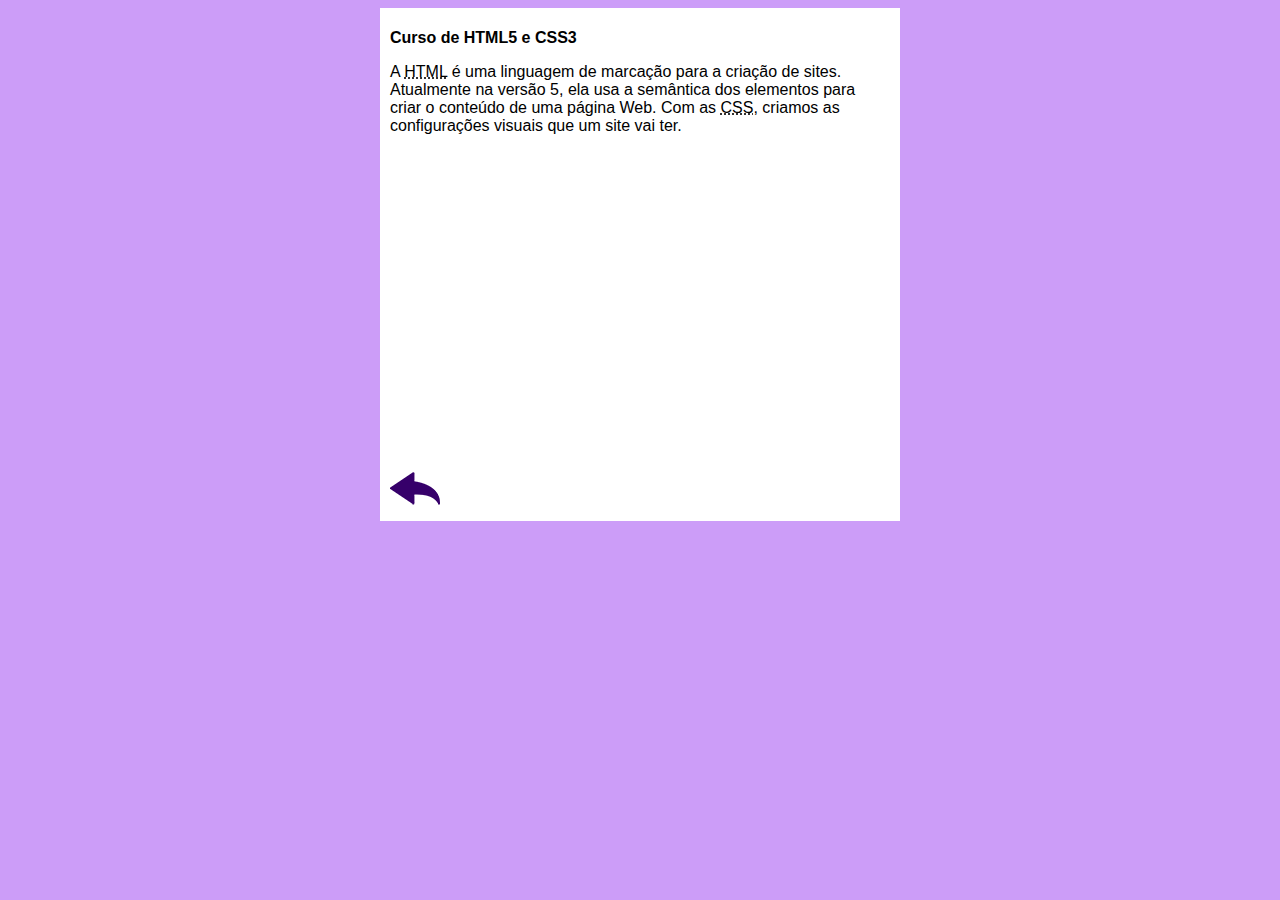
==== curso-html.html @ 3737de4a "fd" ====
<!DOCTYPE html>
<html lang="pt-br">
<head>
    <meta charset="UTF-8">
    <meta name="viewport" content="width=device-width, initial-scale=1.0">
    <title>Curso de HTML</title>
    <link rel="stylesheet" href="estilos/style.css">
</head>
<body>
    <main>
        <header>
            <h1>Curso de HTML5 e CSS3</h1>
        </header>
        <article>
            <p>A <abbr title="HyperText Markup Language">HTML</abbr> é uma linguagem de marcação para a criação de sites. Atualmente na versão 5, ela usa a semântica dos elementos para criar o conteúdo de uma página Web. Com as <abbr title="Cascading Style Sheets">CSS</abbr>, criamos as configurações visuais que um site vai ter.</p>

            <iframe width="560" height="315" src="https://www.youtube.com/embed/riSVzwlSnhw" frameborder="0" allow="accelerometer; autoplay; encrypted-media; gyroscope; picture-in-picture" allowfullscreen></iframe>

            <a href="index.html"><img src="imagens/btn-back.png" alt="Voltar"></a>
            
        </article>
    </main>
</body>
</html>
---- estilos/style.css ----
*{
    font-family: Arial, Helvetica, sans-serif;
    font-size: 16px;;
}
body{
    background-color: rgb(204, 157, 248);
}
main{ 
    background-color: white;
    width: 500px;
    margin: auto;
    padding: 10px;
    box-shadow: 3px 3px Spx rgba(0, 0, 0, 473);
}
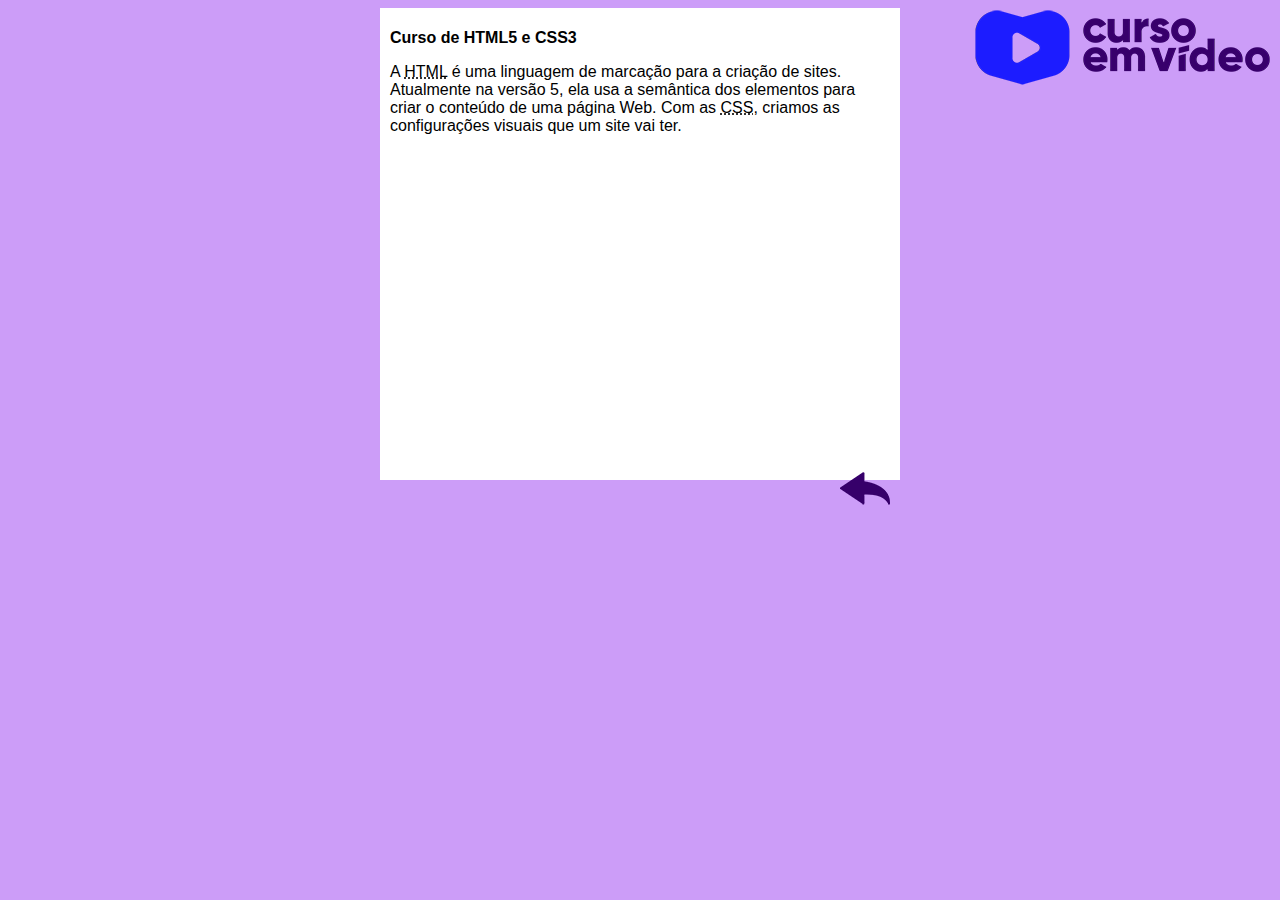
==== commit 04bd91bf: "Update curso-html.html" ====
--- a/curso-html.html
+++ b/curso-html.html
@@ -4,7 +4,8 @@
     <meta charset="UTF-8">
     <meta name="viewport" content="width=device-width, initial-scale=1.0">
     <title>Curso de HTML</title>
-    <link rel="stylesheet" href="estilos/style.css">
+        <link rel="stylesheet" href="estilos/style.css">
+        <img src="imagens/curso-em-video-cor.png" alt="Curso em vídeo">
 </head>
 <body>
     <main>
--- a/estilos/style.css
+++ b/estilos/style.css
@@ -5,10 +5,16 @@
 body{
     background-color: rgb(204, 157, 248);
 }
+img{
+    float:right;
+}
 main{ 
     background-color: white;
     width: 500px;
     margin: auto;
     padding: 10px;
     box-shadow: 3px 3px Spx rgba(0, 0, 0, 473);
-}+    img{
+        ;
+    }
+}
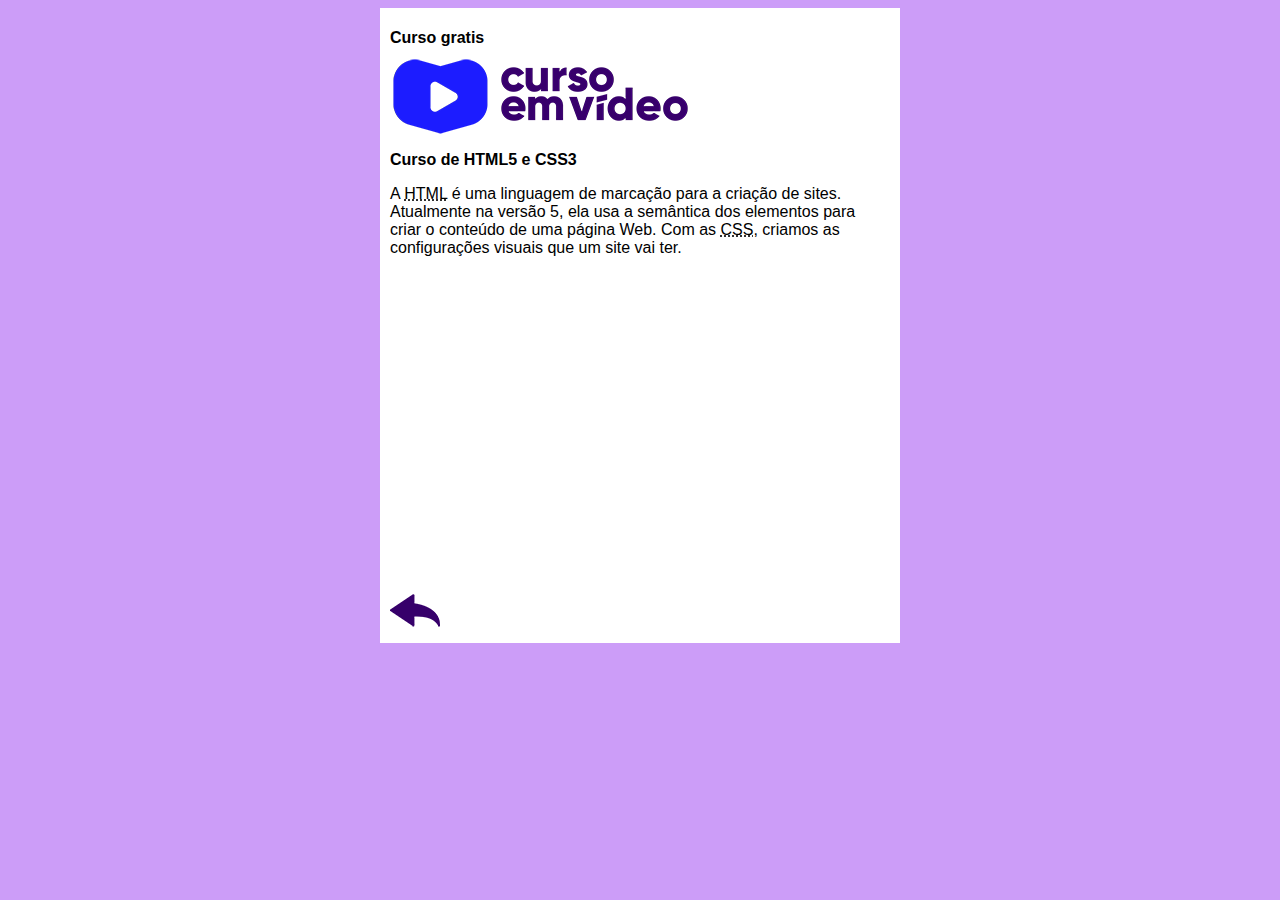
==== commit db197950: "alteração" ====
--- a/curso-html.html
+++ b/curso-html.html
@@ -5,10 +5,14 @@
     <meta name="viewport" content="width=device-width, initial-scale=1.0">
     <title>Curso de HTML</title>
         <link rel="stylesheet" href="estilos/style.css">
-        <img src="imagens/curso-em-video-cor.png" alt="Curso em vídeo">
+        
 </head>
 <body>
     <main>
+        <head>
+            <h1>Curso gratis</h1>
+            <img src="imagens/curso-em-video-cor.png" alt="">
+        </head>
         <header>
             <h1>Curso de HTML5 e CSS3</h1>
         </header>
--- a/estilos/style.css
+++ b/estilos/style.css
@@ -5,7 +5,7 @@
 body{
     background-color: rgb(204, 157, 248);
 }
-img{
+img.lado{
     float:right;
 }
 main{ 
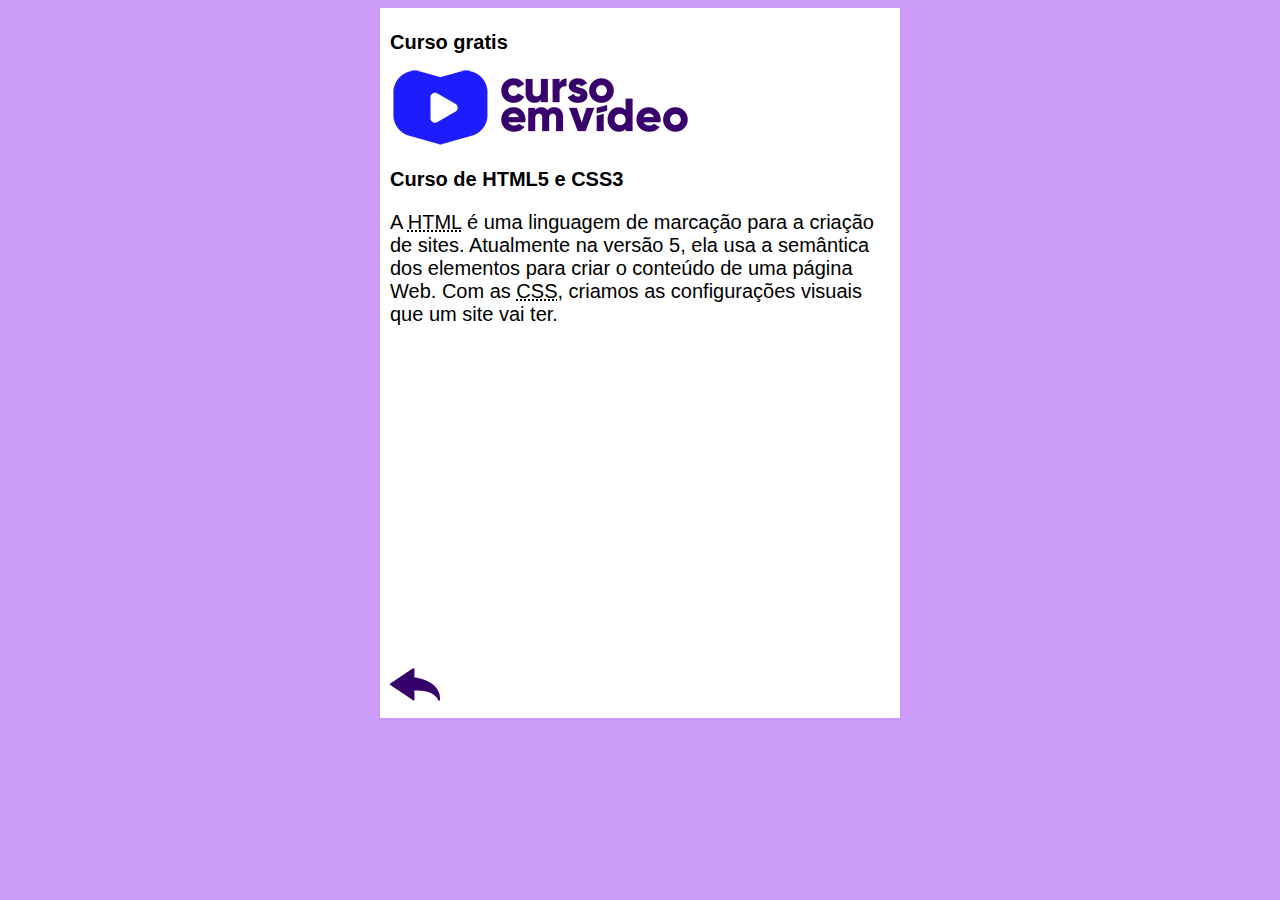
==== commit d83af928: "MUDANÇA" ====
--- a/curso-html.html
+++ b/curso-html.html
@@ -14,7 +14,7 @@
             <img src="imagens/curso-em-video-cor.png" alt="">
         </head>
         <header>
-            <h1>Curso de HTML5 e CSS3</h1>
+            <h2>Curso de HTML5 e CSS3</h2>
         </header>
         <article>
             <p>A <abbr title="HyperText Markup Language">HTML</abbr> é uma linguagem de marcação para a criação de sites. Atualmente na versão 5, ela usa a semântica dos elementos para criar o conteúdo de uma página Web. Com as <abbr title="Cascading Style Sheets">CSS</abbr>, criamos as configurações visuais que um site vai ter.</p>
--- a/estilos/style.css
+++ b/estilos/style.css
@@ -1,12 +1,9 @@
 *{
     font-family: Arial, Helvetica, sans-serif;
-    font-size: 16px;;
+    font-size: 20px;;
 }
 body{
     background-color: rgb(204, 157, 248);
-}
-img.lado{
-    float:right;
 }
 main{ 
     background-color: white;
@@ -14,7 +11,4 @@
     margin: auto;
     padding: 10px;
     box-shadow: 3px 3px Spx rgba(0, 0, 0, 473);
-    img{
-        ;
-    }
-}
+}